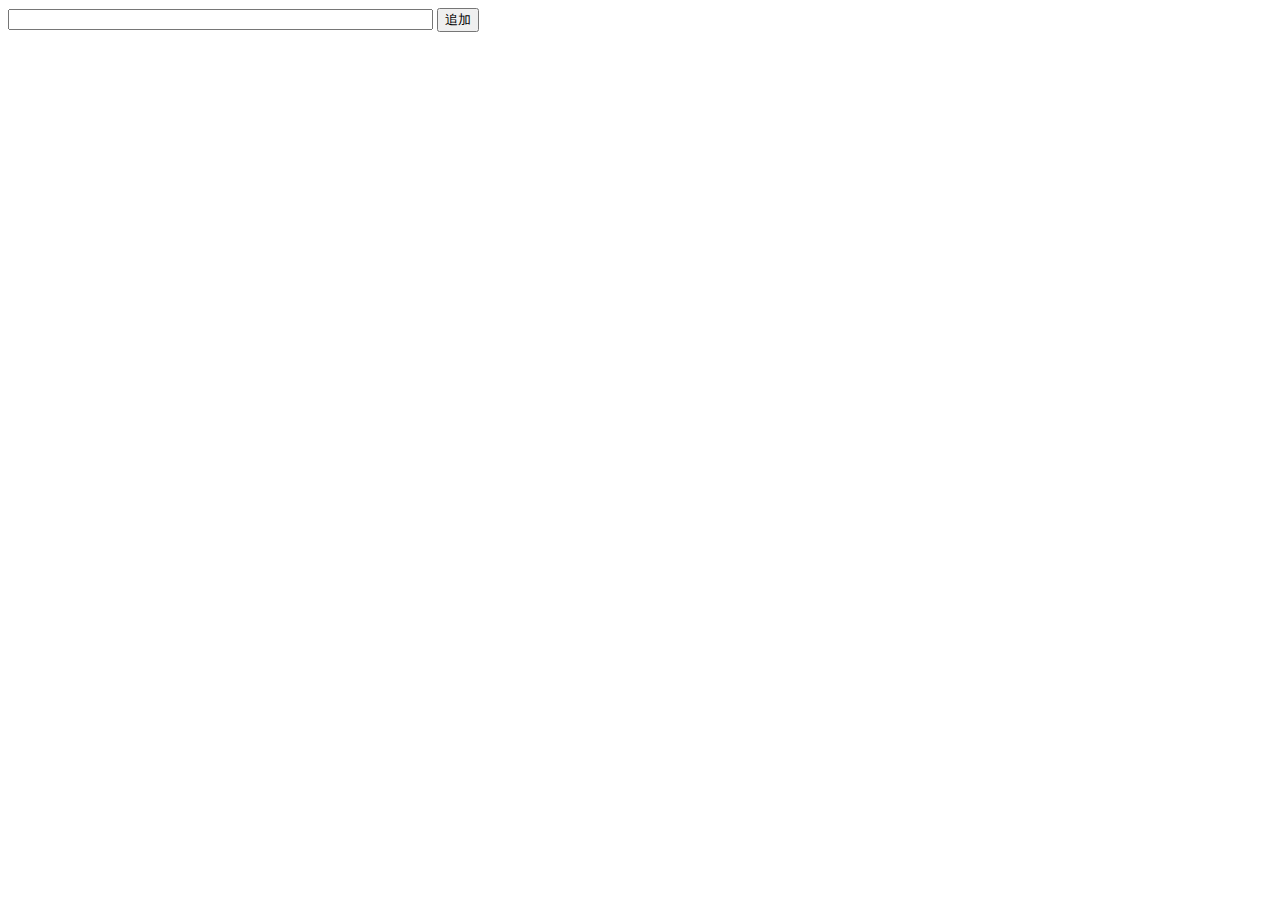
==== test.html @ cfcd8bcb "ファイル追加" ====
<html>
<head>
  <title>localStorageのサンプル</title>
</head>
<body>
  <div id="form">
    <input id="formText" type="text" name="comment" size="50">
    <input id="formButton" type="button" value="追加">
  </div>
  <div id="list"></div>

  <script src="http://code.jquery.com/jquery-3.0.0.min.js"></script>
<!--  <script src="local_test.js"></script>-->
  <script src="practice.js"></script>
</body>
</html>
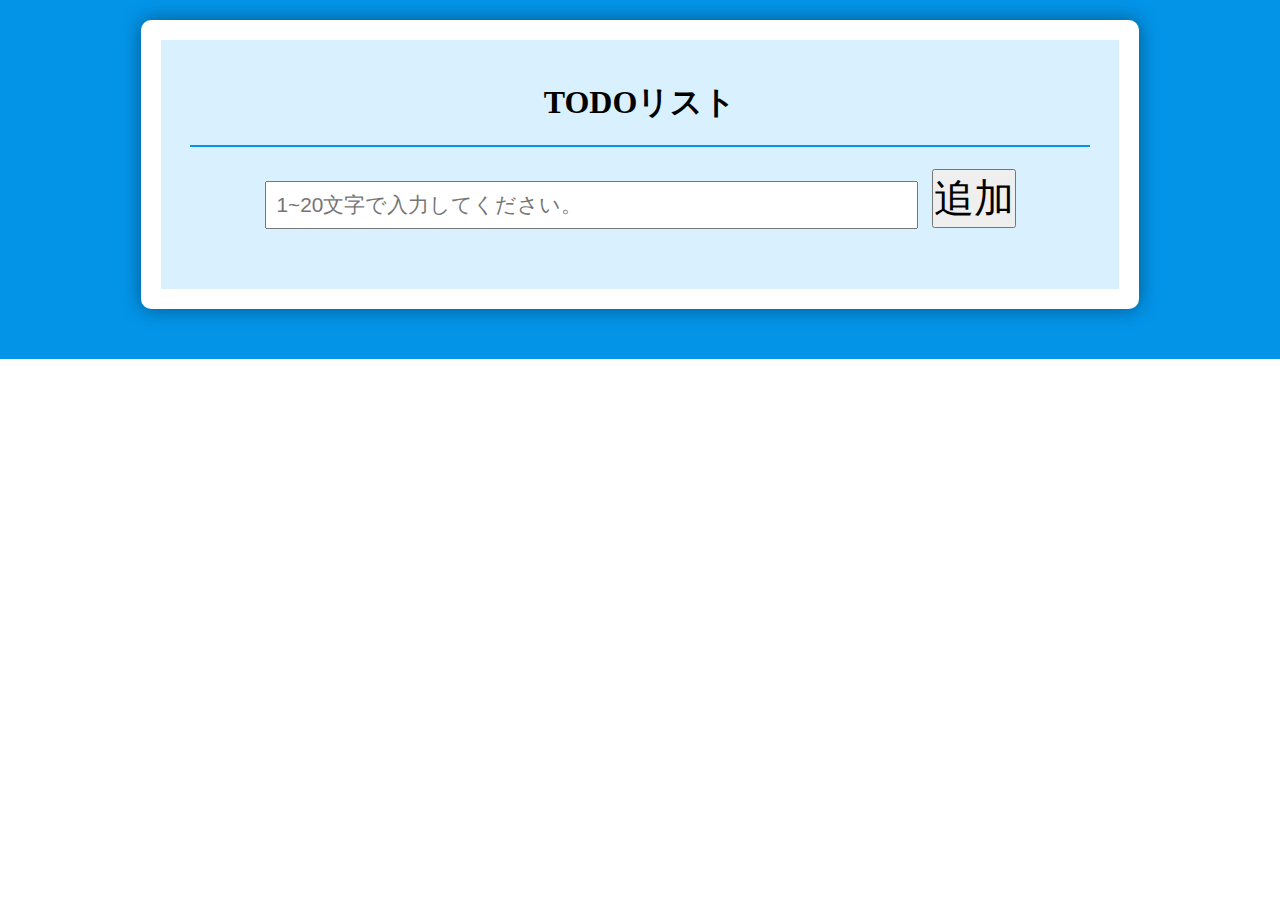
==== commit 891f3625: "見た目を整える" ====
--- a/test.html
+++ b/test.html
@@ -1,16 +1,29 @@
 <html>
 <head>
+ <meta charset="UTF-8" />
   <title>localStorageのサンプル</title>
-</head>
+  <link rel="stylesheet" type="text/css"
+ href="reset.css">
+  <link rel="stylesheet" type="text/css"
+ href="test.css">
+ </head>
 <body>
-  <div id="form">
-    <input id="formText" type="text" name="comment" size="50">
-    <input id="formButton" type="button" value="追加">
+    <script src="http://code.jquery.com/jquery-3.0.0.min.js"></script>
+    <script src="localStorage.js"></script>
+    
+     <div id="main">
+         <div id="main_inner">
+         <h1>TODOリスト</h1>
+          <div id="form">
+            <input id="formText" type="text" name="comment" size="50" maxlength="20" placeholder="1~20文字で入力してください。">
+        <input id="formButton" type="button" value="追加">
+            </div>
+            
+      <div id="list"></div>
+      
+      </div>
   </div>
-  <div id="list"></div>
 
-  <script src="http://code.jquery.com/jquery-3.0.0.min.js"></script>
-<!--  <script src="local_test.js"></script>-->
-  <script src="practice.js"></script>
+  
 </body>
 </html>--- a/test.css
+++ b/test.css
@@ -0,0 +1,43 @@
+#main {
+    min-width: 1080px;
+    padding: 20px 0 50px;
+    background-color: #0394E8;
+}
+#main #main_inner {
+    width: 900px;
+    margin: 0px auto;
+    padding: 0 29px 30px;;
+    background-color: #D9F1FF;
+    border-radius: 10px;        /* CSS3草案 */
+    -webkit-border-radius: 10px;    /* Safari,Google Chrome用 */  
+    -moz-border-radius: 10px;   /* Firefox用 */
+         box-shadow:0px 0px 20px rgba(0,0,0,0.4);
+    border: 20px solid #fff;
+}
+#main #main_inner h1 {
+    padding: 20px;
+    text-align: center;
+    border-bottom: 2px solid #0394E8;
+}
+#main #main_inner #form {
+    text-align: center;
+}
+#main #main_inner #form > * {
+    display: inline-block;
+}
+#main #main_inner #form #formText {
+    padding: 10px;
+    font-size: 1.3rem;
+}
+#main #main_inner #form #formButton {
+    margin-left: 10px;
+    font-size: 2.5rem;
+}
+#main #main_inner #list {
+    width: 590px;
+    margin: 0 auto;
+    padding-top: 30px;
+}
+#main #main_inner #list p:before {
+    content: "・";
+}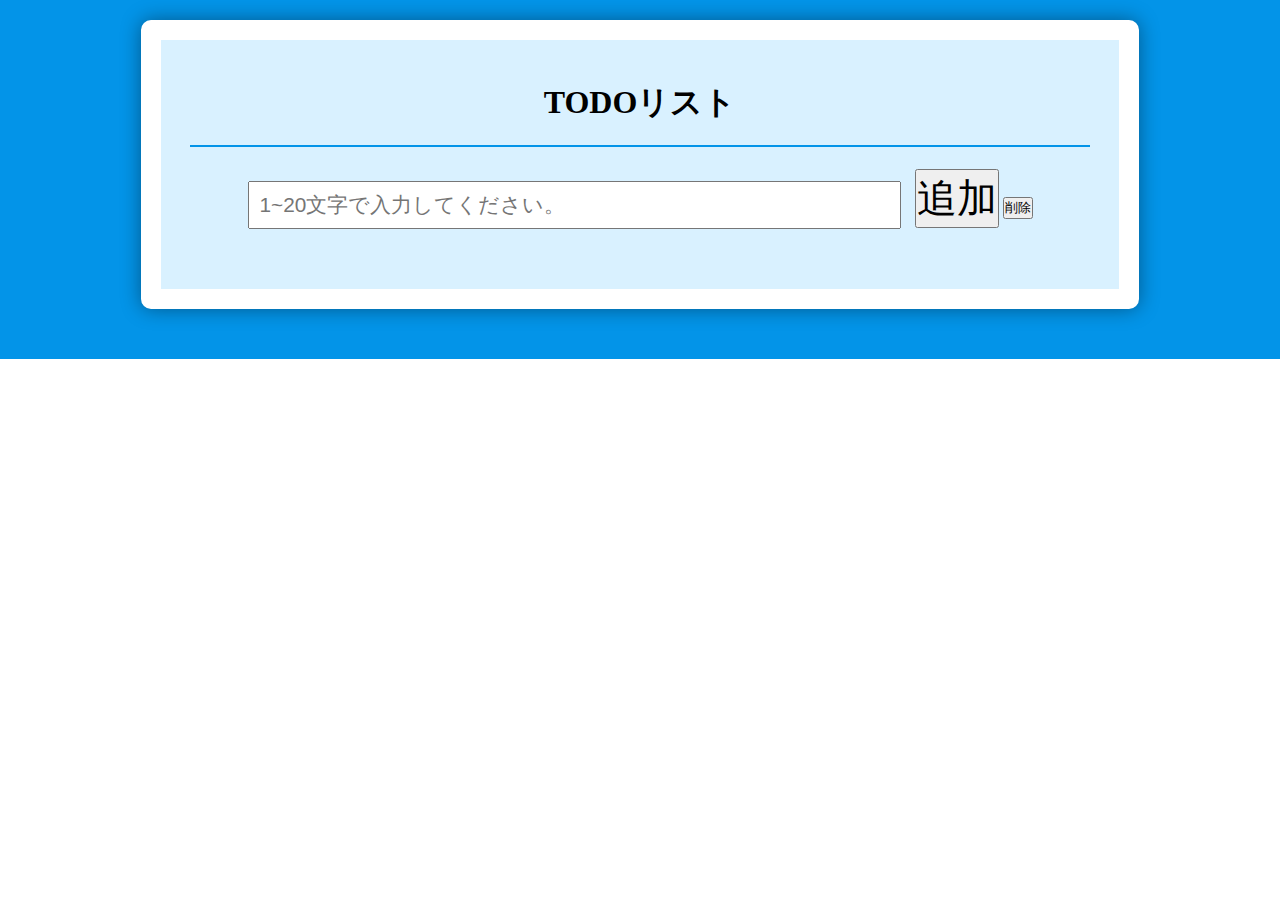
==== commit ff001c34: "削除ボタン追加（未完）" ====
--- a/test.html
+++ b/test.html
@@ -17,6 +17,7 @@
           <div id="form">
             <input id="formText" type="text" name="comment" size="50" maxlength="20" placeholder="1~20文字で入力してください。">
         <input id="formButton" type="button" value="追加">
+        <input id="deleteButton" type="button" value="削除">
             </div>
             
       <div id="list"></div>
--- a/test.css
+++ b/test.css
@@ -40,4 +40,13 @@
 }
 #main #main_inner #list p:before {
     content: "・";
+}
+#main #main_inner #list span:before {
+    content: " - ";
+    padding-left: 20px;
+}
+#main #main_inner #list span {
+    float: right;
+    font-size: 0.5rem;
+    color: #9F9F9F;
 }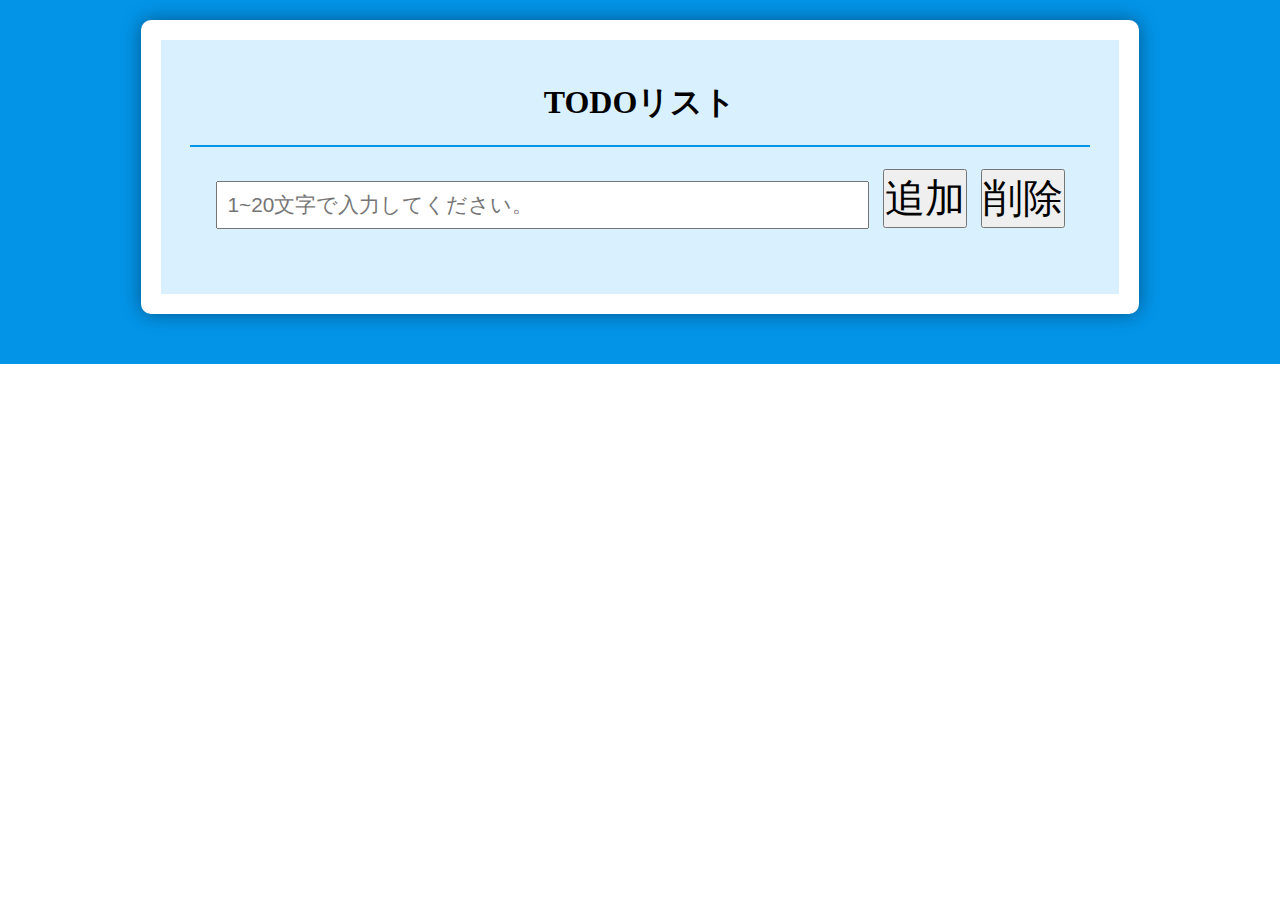
==== commit f5c212ca: "アラート削除" ====
--- a/test.html
+++ b/test.html
@@ -19,7 +19,7 @@
         <input id="formButton" type="button" value="追加">
         <input id="deleteButton" type="button" value="削除">
             </div>
-            
+        <div id="caution"></div>
       <div id="list"></div>
       
       </div>
--- a/test.css
+++ b/test.css
@@ -29,9 +29,16 @@
     padding: 10px;
     font-size: 1.3rem;
 }
-#main #main_inner #form #formButton {
+#main #main_inner #form #formButton, #deleteButton {
     margin-left: 10px;
     font-size: 2.5rem;
+}
+#main #caution {
+    width: 645px;
+    margin: 0 auto;
+    padding-top: 5px;
+    font-size: 0.8rem;
+    color: #ff002b;
 }
 #main #main_inner #list {
     width: 590px;
@@ -46,6 +53,7 @@
     padding-left: 20px;
 }
 #main #main_inner #list span {
+    margin-top: 3px;
     float: right;
     font-size: 0.5rem;
     color: #9F9F9F;
